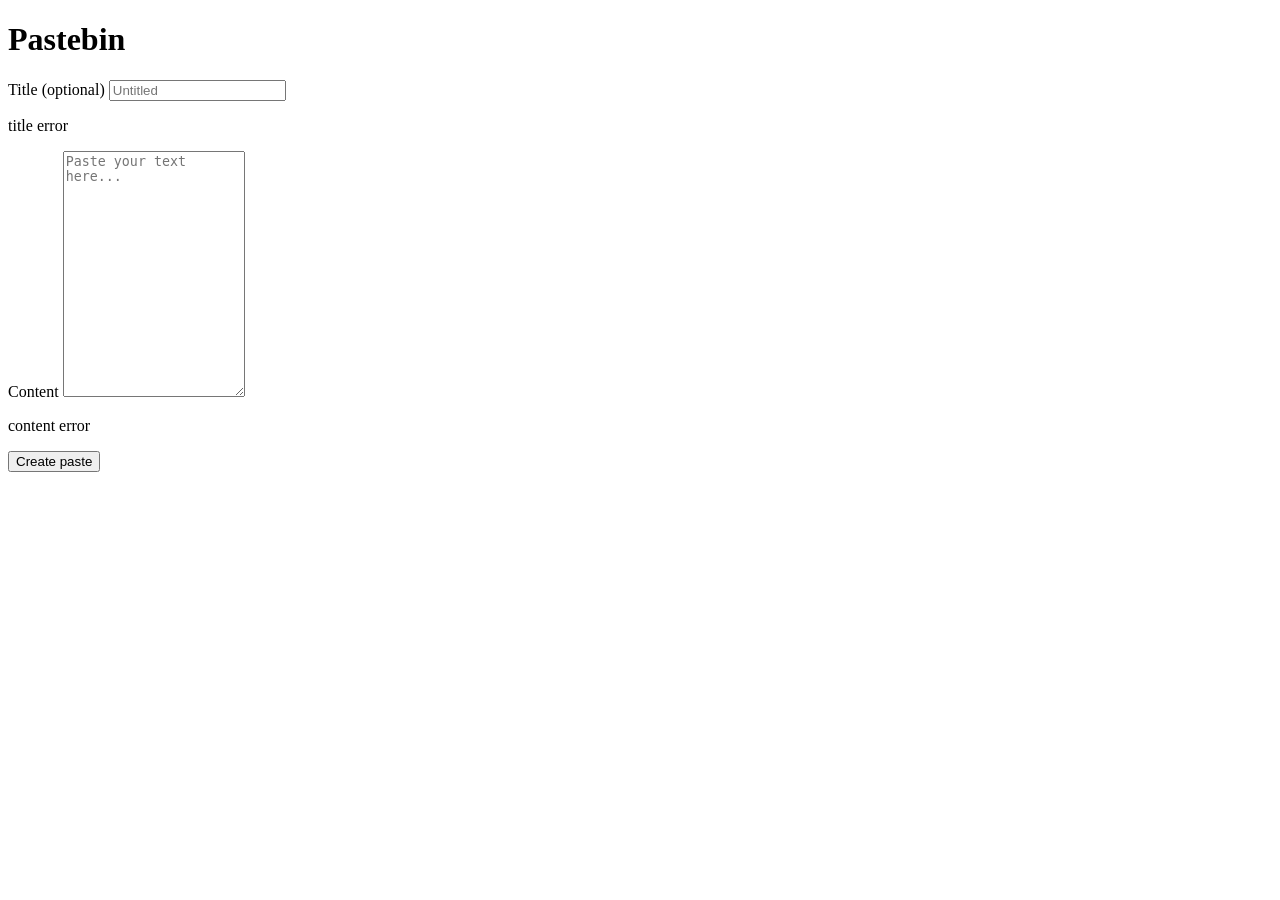
==== src/main/resources/templates/index.html @ 4cfc21ab "07: Validation + errors — @Valid form with size limits, BindingResult re-render, @ControllerAdvice, " ====
<!DOCTYPE html>
<html lang="en" xmlns:th="http://www.thymeleaf.org">
<head>
    <meta charset="UTF-8">
    <meta name="viewport" content="width=device-width, initial-scale=1">
    <title>Pastebin — New paste</title>
    <link rel="stylesheet" th:href="@{/css/style.css}">
</head>
<body>
<header>
    <h1><a th:href="@{/}">Pastebin</a></h1>
</header>
<main>
    <form th:action="@{/paste}" th:object="${form}" method="post">
        <label for="title">Title (optional)</label>
        <input id="title" type="text" th:field="*{title}" placeholder="Untitled">
        <p class="error" th:if="${#fields.hasErrors('title')}" th:errors="*{title}">title error</p>

        <label for="content">Content</label>
        <textarea id="content" th:field="*{content}" rows="16"
                  placeholder="Paste your text here..."></textarea>
        <p class="error" th:if="${#fields.hasErrors('content')}" th:errors="*{content}">content error</p>

        <button type="submit">Create paste</button>
    </form>
</main>
</body>
</html>
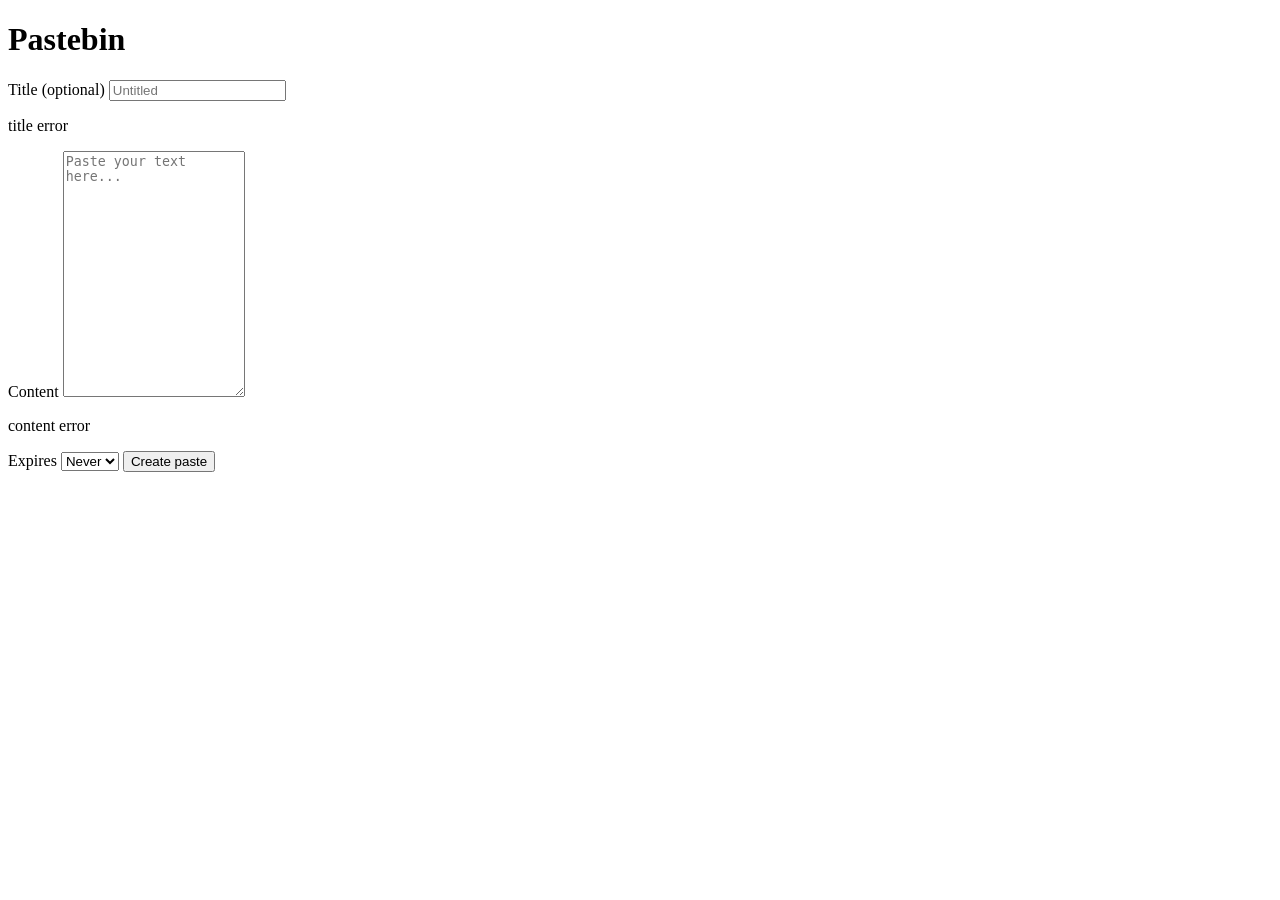
==== commit 5c12facf: "08: Expiration — V2 adds expires_at, injectable Clock bean, TTL on create, lazy expiry check on read" ====
--- a/src/main/resources/templates/index.html
+++ b/src/main/resources/templates/index.html
@@ -21,6 +21,12 @@
                   placeholder="Paste your text here..."></textarea>
         <p class="error" th:if="${#fields.hasErrors('content')}" th:errors="*{content}">content error</p>
 
+        <label for="expiry">Expires</label>
+        <select id="expiry" th:field="*{expiry}">
+            <option th:each="opt : ${T(com.asfaw.pastebin.paste.web.ExpiryOption).values()}"
+                    th:value="${opt}" th:text="${opt.label}">Never</option>
+        </select>
+
         <button type="submit">Create paste</button>
     </form>
 </main>
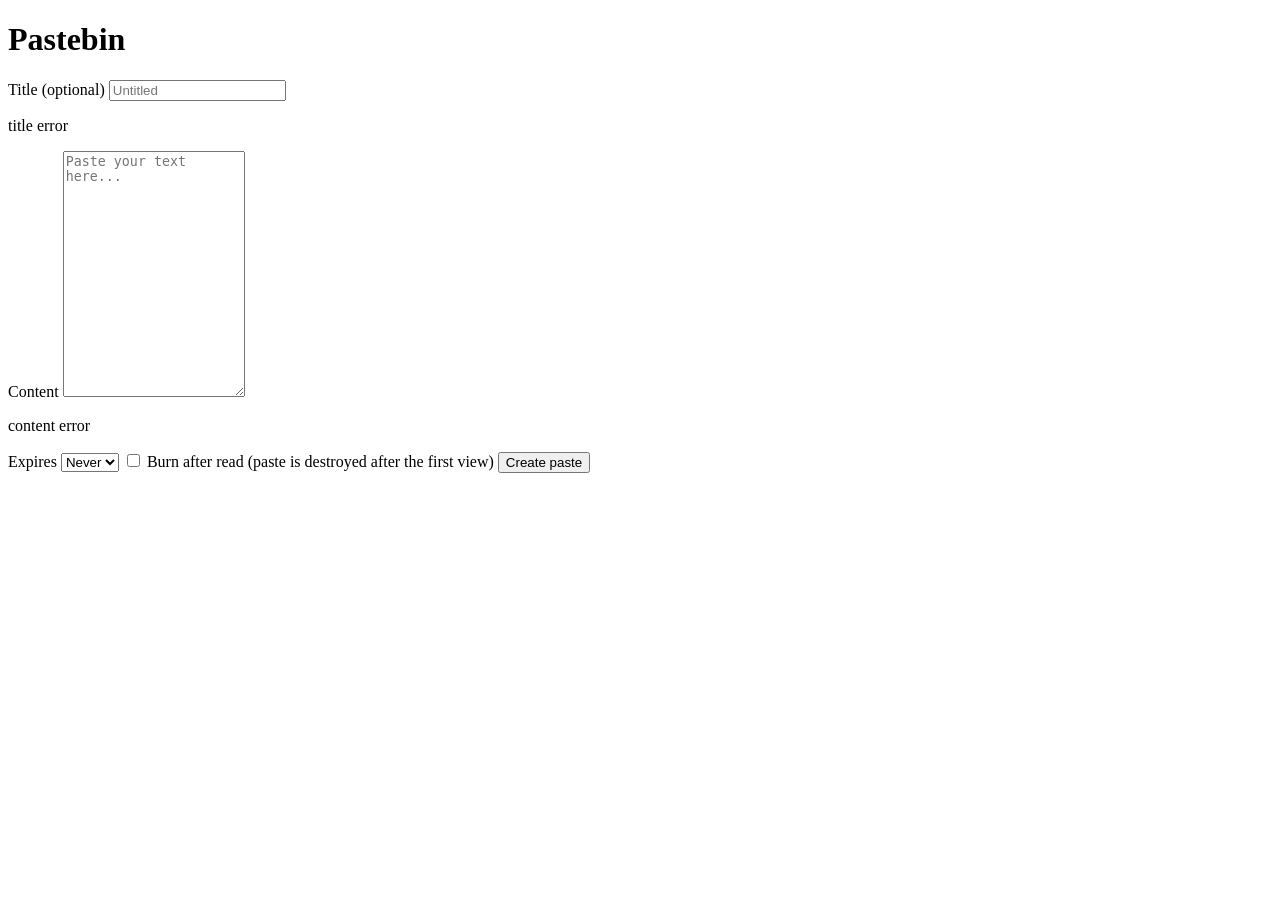
==== commit 54ffe2b0: "10: Burn-after-read — V3 adds flag, PESSIMISTIC_WRITE locked re-fetch prevents double-burn race, des" ====
--- a/src/main/resources/templates/index.html
+++ b/src/main/resources/templates/index.html
@@ -27,6 +27,11 @@
                     th:value="${opt}" th:text="${opt.label}">Never</option>
         </select>
 
+        <label class="checkbox">
+            <input type="checkbox" th:field="*{burnAfterRead}">
+            Burn after read (paste is destroyed after the first view)
+        </label>
+
         <button type="submit">Create paste</button>
     </form>
 </main>
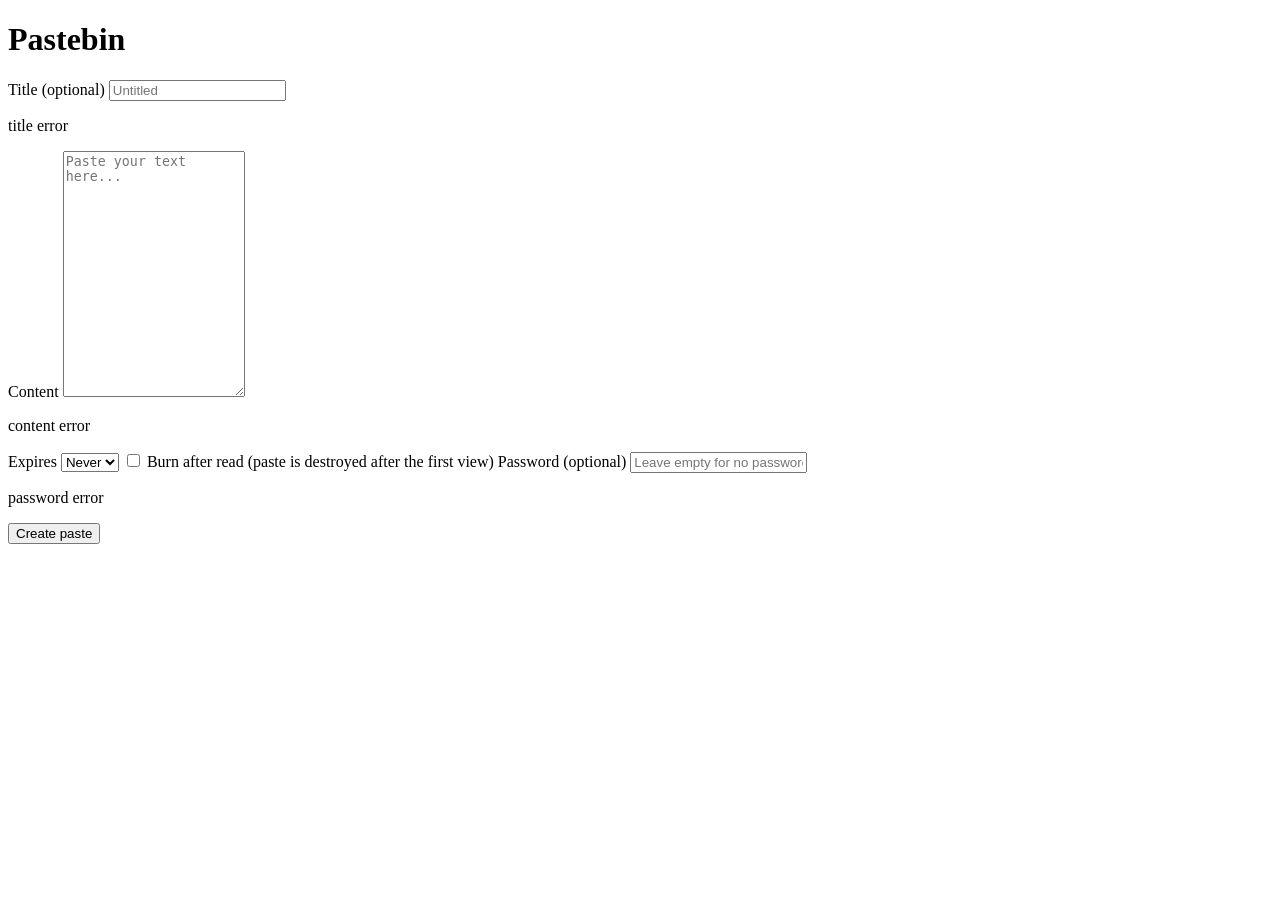
==== commit 4199656a: "12: Password protection — V5 adds password_hash, BCrypt encoder bean, sealed ViewOutcome (Viewed/Pas" ====
--- a/src/main/resources/templates/index.html
+++ b/src/main/resources/templates/index.html
@@ -32,6 +32,11 @@
             Burn after read (paste is destroyed after the first view)
         </label>
 
+        <label for="password">Password (optional)</label>
+        <input id="password" type="password" th:field="*{password}"
+               placeholder="Leave empty for no password">
+        <p class="error" th:if="${#fields.hasErrors('password')}" th:errors="*{password}">password error</p>
+
         <button type="submit">Create paste</button>
     </form>
 </main>
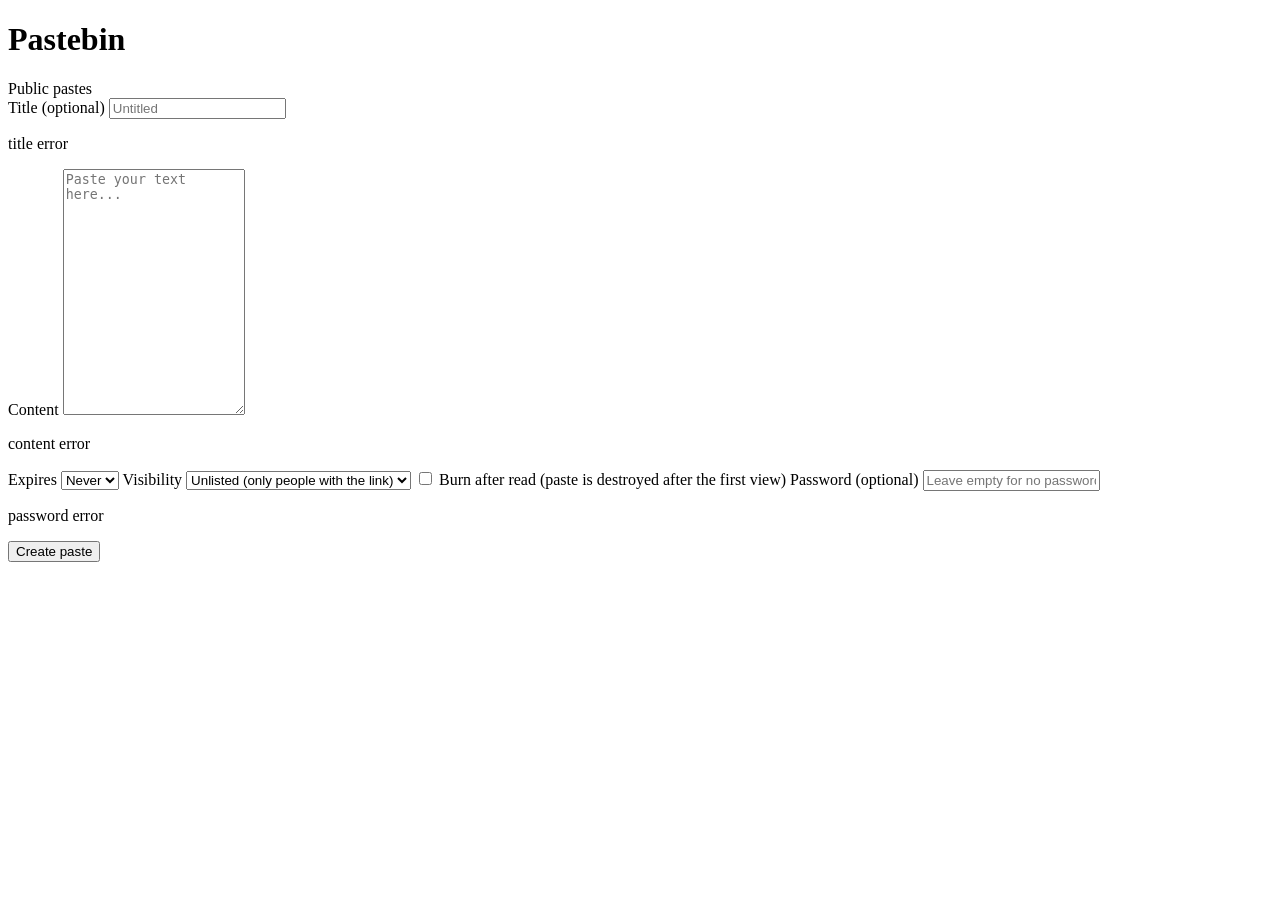
==== commit 00781774: "13: Visibility + pagination — V6 adds visibility with partial index, @Enumerated(STRING), Pageable p" ====
--- a/src/main/resources/templates/index.html
+++ b/src/main/resources/templates/index.html
@@ -9,6 +9,7 @@
 <body>
 <header>
     <h1><a th:href="@{/}">Pastebin</a></h1>
+    <nav><a th:href="@{/public}">Public pastes</a></nav>
 </header>
 <main>
     <form th:action="@{/paste}" th:object="${form}" method="post">
@@ -27,6 +28,12 @@
                     th:value="${opt}" th:text="${opt.label}">Never</option>
         </select>
 
+        <label for="visibility">Visibility</label>
+        <select id="visibility" th:field="*{visibility}">
+            <option th:value="${T(com.asfaw.pastebin.paste.PasteVisibility).UNLISTED}">Unlisted (only people with the link)</option>
+            <option th:value="${T(com.asfaw.pastebin.paste.PasteVisibility).PUBLIC}">Public (listed on the public page)</option>
+        </select>
+
         <label class="checkbox">
             <input type="checkbox" th:field="*{burnAfterRead}">
             Burn after read (paste is destroyed after the first view)
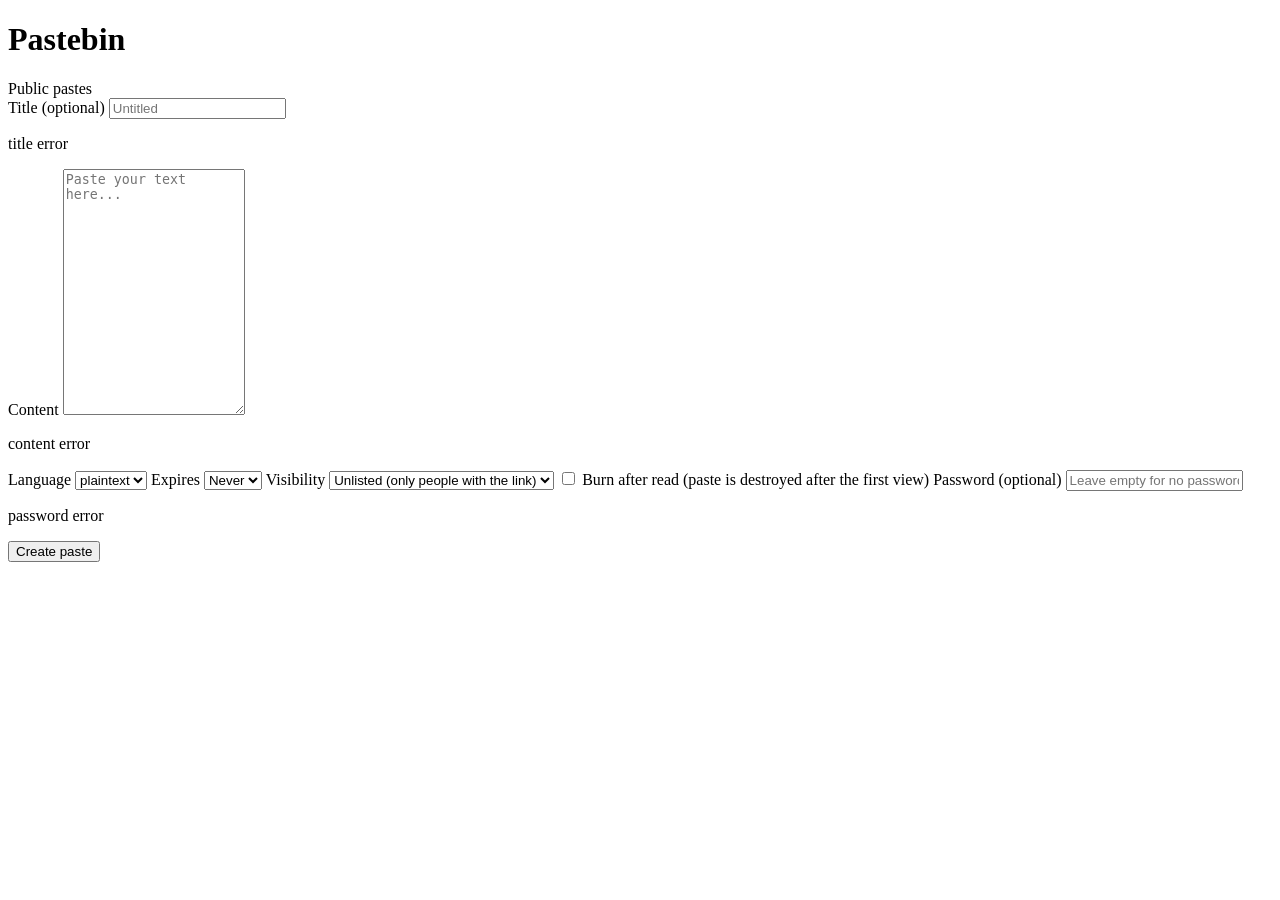
==== commit 62b514ea: "15: Syntax highlighting — V7 adds language, highlight.js on view page, language select, whitelist @P" ====
--- a/src/main/resources/templates/index.html
+++ b/src/main/resources/templates/index.html
@@ -21,6 +21,11 @@
         <textarea id="content" th:field="*{content}" rows="16"
                   placeholder="Paste your text here..."></textarea>
         <p class="error" th:if="${#fields.hasErrors('content')}" th:errors="*{content}">content error</p>
+
+        <label for="language">Language</label>
+        <select id="language" th:field="*{language}">
+            <option th:each="lang : ${languages}" th:value="${lang}" th:text="${lang}">plaintext</option>
+        </select>
 
         <label for="expiry">Expires</label>
         <select id="expiry" th:field="*{expiry}">
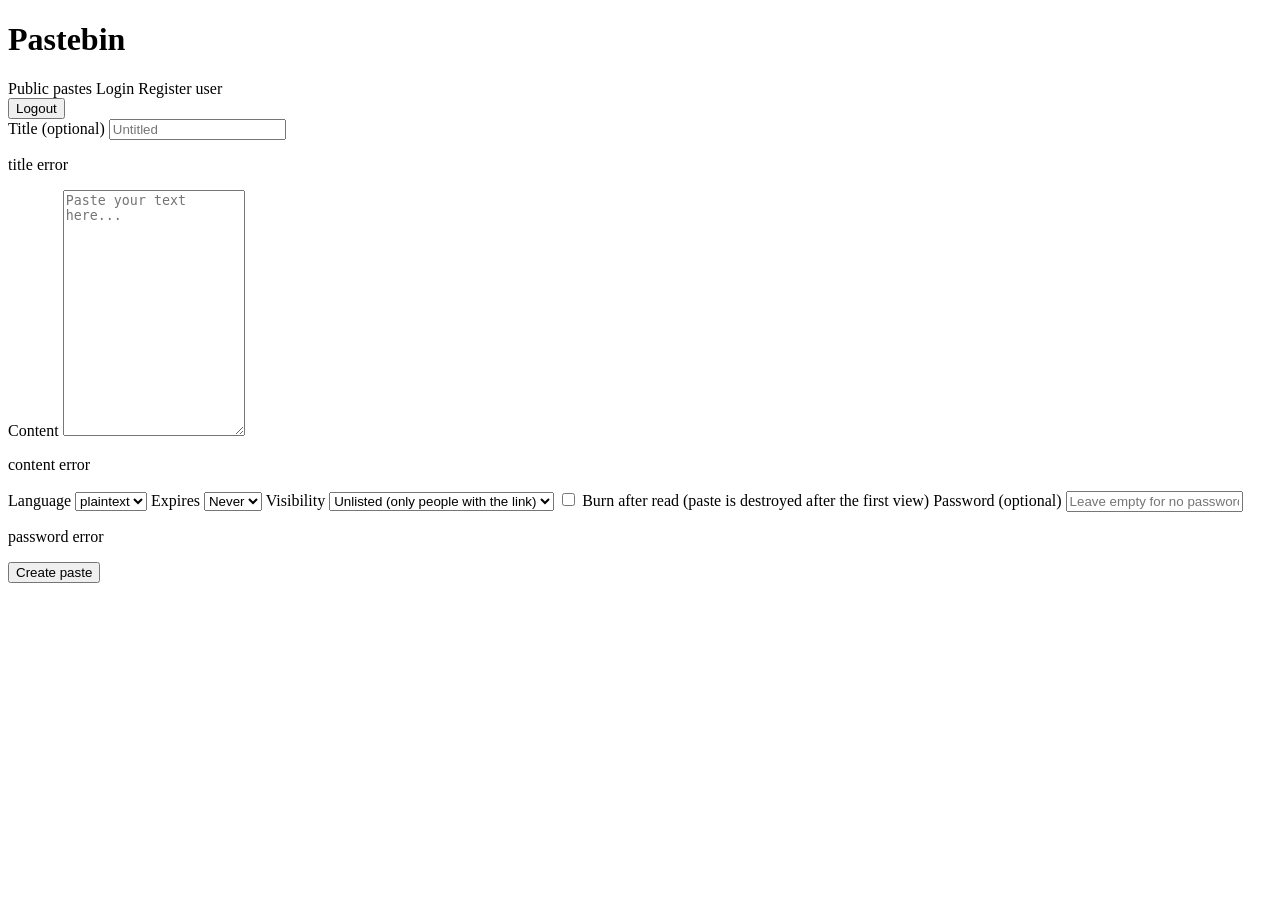
==== commit 2ce8649f: "Add session login and logout with Spring Security" ====
--- a/src/main/resources/templates/index.html
+++ b/src/main/resources/templates/index.html
@@ -9,7 +9,19 @@
 <body>
 <header>
     <h1><a th:href="@{/}">Pastebin</a></h1>
-    <nav><a th:href="@{/public}">Public pastes</a></nav>
+    <nav>
+        <a th:href="@{/public}">Public pastes</a>
+        <span th:if="${username == null}">
+            <a th:href="@{/login}">Login</a>
+            <a th:href="@{/register}">Register</a>
+        </span>
+        <span th:if="${username != null}" class="userbox">
+            <span th:text="${username}">user</span>
+            <form th:action="@{/logout}" method="post" class="inline">
+                <button type="submit" class="linklike">Logout</button>
+            </form>
+        </span>
+    </nav>
 </header>
 <main>
     <form th:action="@{/paste}" th:object="${form}" method="post">
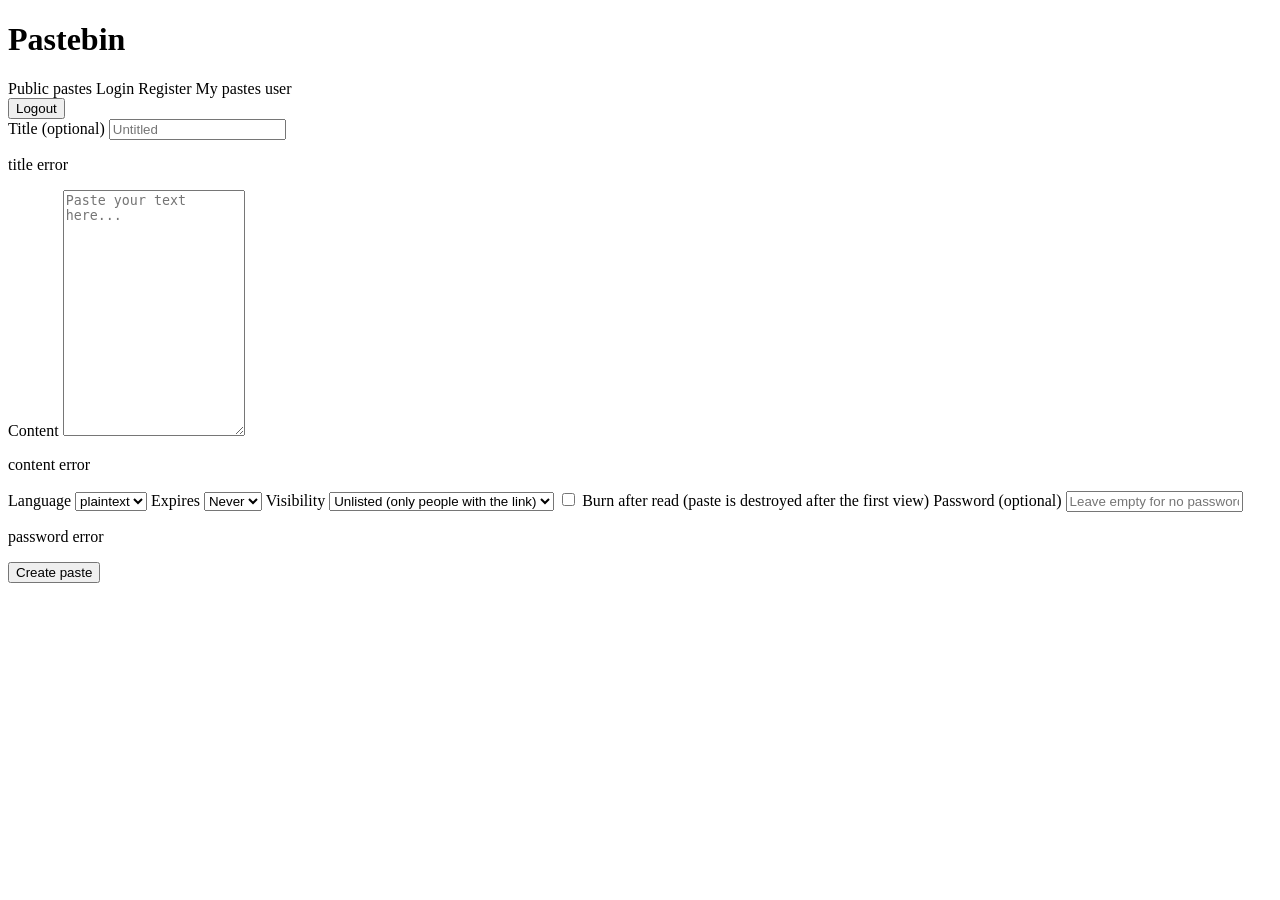
==== commit 0dfd62e5: "Associate pastes with their owners and add a My Pastes page" ====
--- a/src/main/resources/templates/index.html
+++ b/src/main/resources/templates/index.html
@@ -16,6 +16,7 @@
             <a th:href="@{/register}">Register</a>
         </span>
         <span th:if="${username != null}" class="userbox">
+            <a th:href="@{/mine}">My pastes</a>
             <span th:text="${username}">user</span>
             <form th:action="@{/logout}" method="post" class="inline">
                 <button type="submit" class="linklike">Logout</button>
